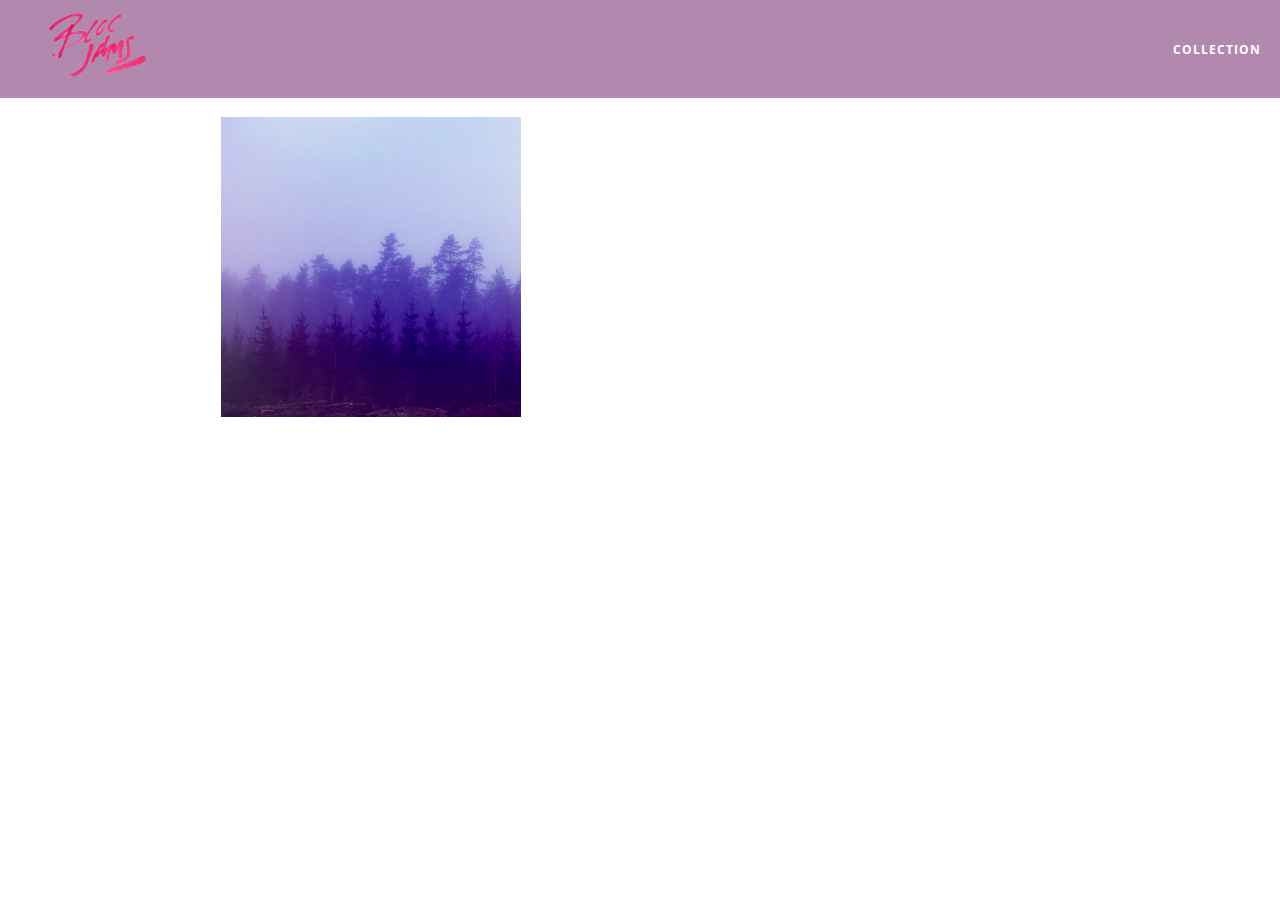
==== album.html @ 503ead1a "Remove unnecessary <br> tags" ====
<!DOCTYPE html>
 <html>
     <head>
         <title>Bloc Jams</title>
         <meta name="viewport" content="width=device-width, initial-scale=1">
         <link rel="stylesheet" type="text/css" href="http://fonts.googleapis.com/css?family=Open+Sans:400,800,600,700,300">
         <link rel="stylesheet" type="text/css" href="http://code.ionicframework.com/ionicons/2.0.1/css/ionicons.min.css">
         <link rel="stylesheet" type="text/css" href="styles/normalize.css">
         <link rel="stylesheet" type="text/css" href="styles/main.css">
         <link rel="stylesheet" type="text/css" href="styles/album.css">
     </head>
     <body class="album">
         <nav class="navbar">
             <a href="index.html"  class="logo">
                 <img src="assets/images/bloc_jams_logo.png" alt="bloc jams logo">
             </a>
             <div class="links-container">
                 <a href="collection.html" class="navbar-link">collection</a>
             </div>
         </nav>
         
         <main class="album-view container narrow">
            <section class="clearfix">
                <div class="column half">
                    <img src="assets/images/album_covers/01.png" class="album-cover-art">
                </div>
                <div class="album-view-details column half">
                    <h2 class="album-view-title">The Colors</h2>
                    <h3 class="album-view-artist">Pablo Picasso</h3>
                    <h5 class="album-view-release-info">1909 Spanish Records</h5>
                </div>
            </section>
            <table class="album-view-song-list">
                <tr class="album-view-song-item">
                    <td class="song-item-number">1</td>
                    <td class="song-item-title">Blue</td>
                    <td class="song-item-duration">X:XX</td>
                </tr>
                <tr class="album-view-song-item">
                     <td class="song-item-number">2</td>
                     <td class="song-item-title">Red</td>
                     <td class="song-item-duration">X:XX</td>
                 </tr>
                 <tr class="album-view-song-item">
                     <td class="song-item-number">3</td>
                     <td class="song-item-title">Green</td>
                     <td class="song-item-duration">X:XX</td>
                 </tr>
                 <tr class="album-view-song-item">
                     <td class="song-item-number">4</td>
                     <td class="song-item-title">Purple</td>
                     <td class="song-item-duration">X:XX</td>
                 </tr>
                 <tr class="album-view-song-item">
                     <td class="song-item-number">5</td>
                     <td class="song-item-title">Black</td>
                     <td class="song-item-duration">X:XX</td>
                 </tr>
            </table>
         </main>
     </body>
 </html>
---- styles/main.css ----
*, *:before, *:after {
    -moz-box-sizing: border-box;
    -webkit-box-sizing: border-box;
    box-sizing: border-box;
}

html {
    height: 100%;
    font-size:100%;
} 

body {
    font-family: "Open Sans";
    color: white;
    min-height: 100%;
}

.navbar {
    position: relative;
    padding: 0.5rem;
    background-color: rgba(101,18,95,0.5);
    z-index: 1;
}

.navbar .logo {
    position: relative;
    left: 2rem;
    cursor: pointer;
}

.navbar .links-container {
    display: table;
    position: absolute;
    top: 0;
    right: 0;
    height: 100px;
    color: white;
    text-decoration: none;
}

.links-container .navbar-link {
    display: table-cell;
    position: relative;
    height: 100%;
    padding-left: 1rem;
    padding-right: 1rem;
    vertical-align: middle;
    color: white;
    font-size: 0.625rem;
    letter-spacing: 0.05rem;
    font-weight: 700;
    text-transform: uppercase;
    text-decoration: none;
    cursor: pointer;
}

.links-container .navbar-link:hover {
    color: rgb(233,50,117);
}

.links-container .navbar-link:active {
    background-color: white;
    color: rgb(233,50,117);
}

.container {
    margin: 0 auto;
    max-width: 64rem;
}

.container.narrow {
    max-width: 56rem;
}

@media (min-width: 640px) {
    html {font-size: 112%; }
    
    .column {
        float: left;
        padding-left: 1rem;
        padding-right: 1rem;
    }
    
    .column.full { width: 100%; }
    .column.two-thirds { width: 66.7%; }
    .column.half { width: 50%; }
    .column.third {width: 33.3%; }
    .column.fourth {width: 25%; }
    .column.flow-opposite { float: right; }
}

@media (min-width: 1024px) {
    html {font-size: 120%; }
}

.clearfix::before,

.clearfix::after {
    
    content: " ";
    
    display: table;
}

.clearfix::after {
    clear: both;
}
---- styles/album.css ----
body.album {
    background-image: url("../assets/images/blurred_backgrounds/blur_bg_3.jpg");
    background-repeat: no-repeat;
    background-attachment: fixed;
    background-position: center center;
    background-size: cover;
}

.album-cover-art {
    position: relative;
    left: 20%;
    margin-top: 1rem;
    width: 60%;
}

.album-view-details .album-view-title {
    font-weight: 300;
    font-size: 2rem;
}

.album-view-details. album-view-artist {
    font-weight: 300;
    font-size: 1.5rem;
}

album.view.details .album-view-release-info {
    font-weight: 300;
    font-size: 0.75rem;
}

.album-view-song-list {
    width: 90%;
    margin: 1.5rem auto;
    font-weight: 300;
    font-size: 0.75em;
    border-collapse: collapse;
}

.album-view-song-item {
    height: 3rem;
    border-bottom: 1px solid rgba(255,255,255,0.5);
}

.song-item-number {
    width: 5%
}

.song-item-title {
    width: 85%;
}

.song-item-duration {
    width: 5%
}

@media (max-width: 640px) and (min-width: 320px) {
    .album-view-details {
        text-align: center;
    }
    
    .album-view-title {
        margin-top: 0;
    }
}

@media (max-width: 1024px) and (min-width: 320px) {
    .album-view-song-list {
        position: relative;
        top: 1rem;
        width: 80%;
        margin: auto;
    }
}
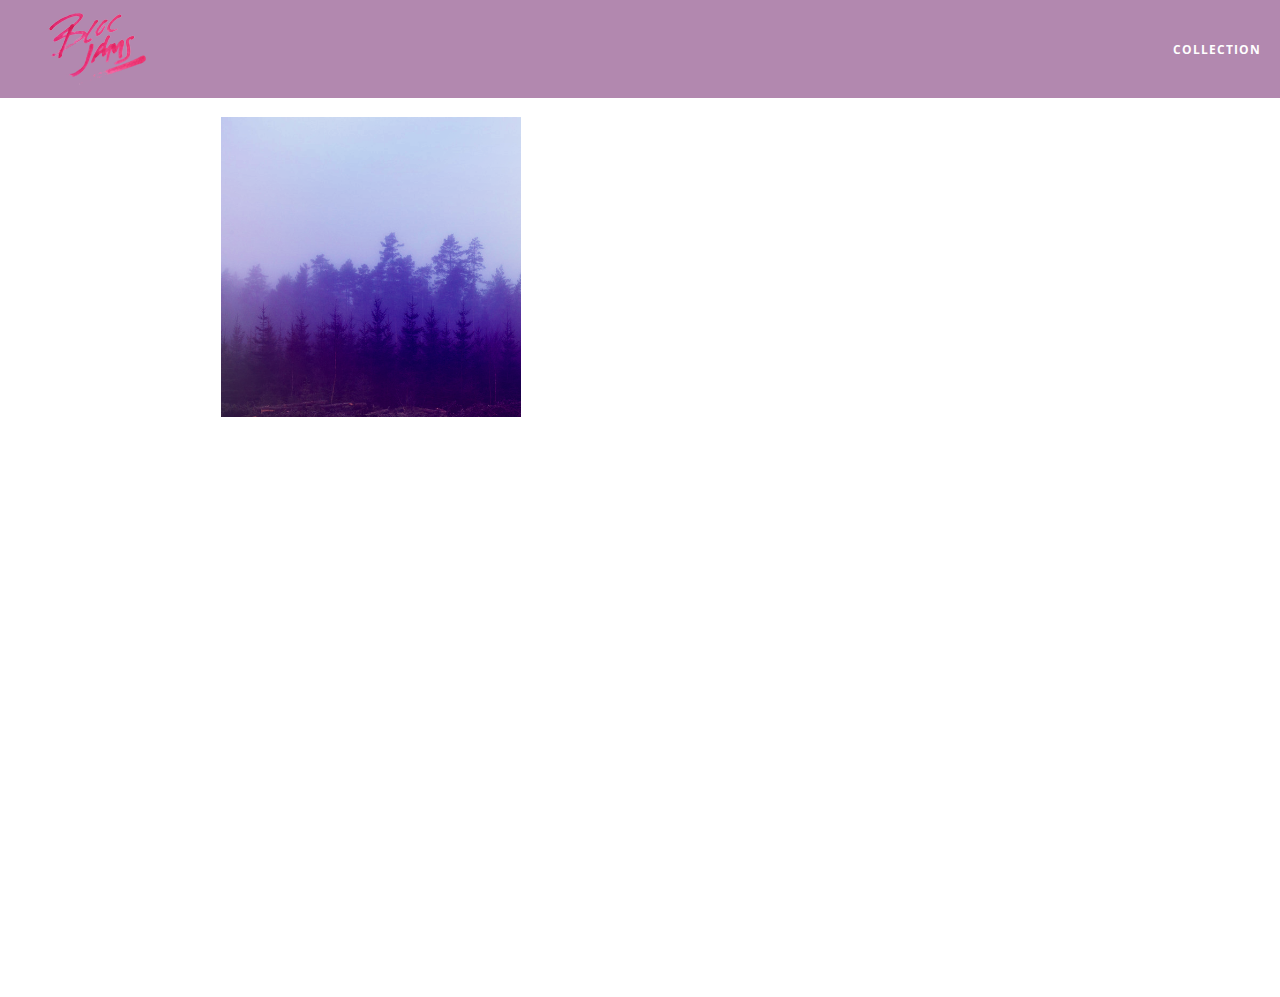
==== commit a9befc46: "Add music player skeleton on album page, include mobilefriendly design" ====
--- a/album.html
+++ b/album.html
@@ -3,11 +3,12 @@
      <head>
          <title>Bloc Jams</title>
          <meta name="viewport" content="width=device-width, initial-scale=1">
-         <link rel="stylesheet" type="text/css" href="http://fonts.googleapis.com/css?family=Open+Sans:400,800,600,700,300">
-         <link rel="stylesheet" type="text/css" href="http://code.ionicframework.com/ionicons/2.0.1/css/ionicons.min.css">
+         <link rel="stylesheet" type="text/css" href="https://fonts.googleapis.com/css?family=Open+Sans:400,800,600,700,300">
+         <link rel="stylesheet" type="text/css" href="https://code.ionicframework.com/ionicons/2.0.1/css/ionicons.min.css">
          <link rel="stylesheet" type="text/css" href="styles/normalize.css">
          <link rel="stylesheet" type="text/css" href="styles/main.css">
          <link rel="stylesheet" type="text/css" href="styles/album.css">
+         <link rel="stylesheet" type="text/css" href="styles/player_bar.css">
      </head>
      <body class="album">
          <nav class="navbar">
@@ -31,32 +32,44 @@
                 </div>
             </section>
             <table class="album-view-song-list">
-                <tr class="album-view-song-item">
-                    <td class="song-item-number">1</td>
-                    <td class="song-item-title">Blue</td>
-                    <td class="song-item-duration">X:XX</td>
-                </tr>
-                <tr class="album-view-song-item">
-                     <td class="song-item-number">2</td>
-                     <td class="song-item-title">Red</td>
-                     <td class="song-item-duration">X:XX</td>
-                 </tr>
-                 <tr class="album-view-song-item">
-                     <td class="song-item-number">3</td>
-                     <td class="song-item-title">Green</td>
-                     <td class="song-item-duration">X:XX</td>
-                 </tr>
-                 <tr class="album-view-song-item">
-                     <td class="song-item-number">4</td>
-                     <td class="song-item-title">Purple</td>
-                     <td class="song-item-duration">X:XX</td>
-                 </tr>
-                 <tr class="album-view-song-item">
-                     <td class="song-item-number">5</td>
-                     <td class="song-item-title">Black</td>
-                     <td class="song-item-duration">X:XX</td>
-                 </tr>
             </table>
          </main>
+         
+         <section class="player-bar">
+            <div class="container">
+                <div class="control-group main-controls">
+                    <a class="previous">
+                        <span class="ion-skip-backward"></span>
+                    </a>
+                    <a class="play-pause">
+                        <span class="ion-play"></span>
+                    </a>
+                    <a class="next">
+                        <span class="ion-skip-forward"></span>
+                    </a>
+                </div>
+                <div class="control-group currently-playing">
+                    <h2 class="song-name">My dumb song</h2>
+                    <div class="seek-control">
+                        <div class="seek-bar">
+                            <div class="fill"></div>
+                            <div class="thumb"></div>
+                        </div>
+                        <div class="current-time">2:30</div>
+                        <div class="total-time">4:45</div>
+                    </div>
+                    <h2 class="artist-song-mobile">My dumb song - Fallout Boy</h2>
+                    <h2 class="artist-name">Fallout Boy</h2>
+                </div>
+                <div class="control-group volume">
+                    <span class="ion-volume-high icon"></span>
+                    <div class="seek-bar">
+                        <div class="fill"></div>
+                        <div class="thumb"></div>
+                    </div>
+                </div>
+            </div>
+         </section>
+         <script src="scripts/album.js"></script>
      </body>
  </html>
--- a/styles/album.css
+++ b/styles/album.css
@@ -4,6 +4,7 @@
     background-attachment: fixed;
     background-position: center center;
     background-size: cover;
+    padding-bottom: 230px;
 }
 
 .album-cover-art {
@@ -42,7 +43,8 @@
 }
 
 .song-item-number {
-    width: 5%
+    width: 5%;
+    min-width: 30px;
 }
 
 .song-item-title {
@@ -51,6 +53,27 @@
 
 .song-item-duration {
     width: 5%
+}
+
+.album-song-button {
+    text-align: center;
+    font-size: 14px;
+    background-color: white;
+    color: rgb(210, 40, 123);
+    border-radius: 50% 50%;
+    display: inline-block;
+    width: 28px;
+    height: 28px;
+}
+
+.album-song-button:hover {
+    cursor: pointer;
+    color: white;
+    background-color: rgb(210, 40, 123);
+}
+
+/album-song-button span {
+    line-height: 28px;
 }
 
 @media (max-width: 640px) and (min-width: 320px) {
--- a/styles/player_bar.css
+++ b/styles/player_bar.css
@@ -0,0 +1,183 @@
+.player-bar {
+    position: fixed;
+    bottom: 0;
+    left: 0;
+    right: 0;
+    height: 200px;
+    background-color: rgba(255, 255, 255, 0.3);
+    z-index: 100;
+}
+
+.player-bar a {
+    font-size: 1.1rem;
+    vertical-align: middle;
+}
+.player-bar a,
+.player-bar a:hover {
+    color: white;
+    cursor: pointer;
+    text-decoration: none;
+}
+
+.player-bar .container {
+    display: table;
+    padding: 0;
+    width: 90%;
+    min-height: 100%;
+}
+
+.player-bar .control-group {
+    display: table-cell;
+    vertical-align: middle;
+}
+
+.player-bar .main-controls {
+    width: 25%;
+    text-align: left;
+    padding-right: 1rem;
+}
+
+.player-bar .main-controls .previous {
+    margin-right: 16.5%;
+}
+
+.player-bar .main-controls .play-pause {
+    margin-right: 15%;
+    font-size: 1.6rem;
+}
+
+.player-bar .currently-playing {
+    width: 50%;
+    text-align: center;
+    position: relative;
+}
+
+.player-bar .currently-playing .song-name,
+.player-bar .currently-playing .artist-name,
+.player-bar .currently-playing .artist-song-mobile {
+    text-align: center;
+    font-size: 0.75rem;
+    margin: 0;
+    position: absolute;
+    width: 100%;
+    font-weight: 300;
+}
+
+.player-bar .currently-playing .song-name,
+.player-bar .currently-playing .artist-song-mobile {
+    top: 1.1rem;
+}
+
+.player-bar .currently-playing .artist-name {
+    bottom: 1.1rem;
+}
+
+.player-bar .currently-playing .artist-song-mobile {
+    display: none;
+}
+
+.seek-control {
+    position: relative;
+    font-size: 0.8rem;
+}
+
+.seek-control .current-time {
+    position: absolute;
+    top: 0.5rem;
+}
+
+.seek-control .total-time {
+    position: absolute;
+    right: 0;
+    top: 0.5rem;
+}
+
+.seek-bar {
+    height: 0.25rem;
+    background-color: rgba(255, 255, 255, 0.3);
+    border-radius: 2px;
+    position: relative;
+    cursor: pointer;
+}
+
+.seek-bar .fill {
+    background-color: white;
+    width: 36%;
+    height: 0.25rem;
+    border-radius: 2px;
+}
+
+.seek-bar .thumb {
+    position: absolute;
+    height: 0.5rem;
+    width: 0.5rem;
+    background-color: white;
+    left: 36%;
+    top: 50%;
+    margin-left: -0.25rem;
+    margin-top: -0.25rem;
+    border-radius: 50%;
+    cursor: pointer;
+    -webkit-transition: all 100ms ease-in-out;
+       -moz-transition: all 100ms ease-in-out;
+            transition: all 100ms ease-in-out;
+}
+
+.seek-bar:hover .thumb {
+    width: 1.1rem;
+    height: 1.1rem;
+    margin-top: -0.55rem;
+    margin-left: -0.55rem;
+}
+
+.player-bar .volume {
+    width: 25%;
+    text-align: right;
+}
+
+.player-bar .volume .icon {
+    font-size: 1.1rem;
+    display: inline-block;
+    vertical-align: middle;
+}
+
+.player-bar .volume .seek-bar{
+    display: inline-block;
+    width: 5.75rem;
+    vertical-align: middle;
+}
+
+@media (max-width: 640px) {
+    
+    .player-bar {
+        padding: 1rem;
+        background-color: rgba(0, 0, 0, 0.5);
+    }
+    .player-bar .main-controls,
+    .player-bar .currently-playing,
+    .player-bar .volume {
+        display: block;
+        margin: 0 auto;
+        padding: 0;
+        width: 100%;
+        text-align: center;
+    }
+    
+    .player-bar .main-controls,
+    .player-bar .volume {
+        min-height: 3.5rem;
+    }
+    
+    .player-bar .currently-playing {
+        min-height: 2.5rem;
+    }
+    
+    .player-bar .artist-name,
+    .player-bar .song-name {
+        display: none;
+    }
+    
+    .player-bar .currently-playing .artist-song-mobile {
+        display: block;
+    }
+}
